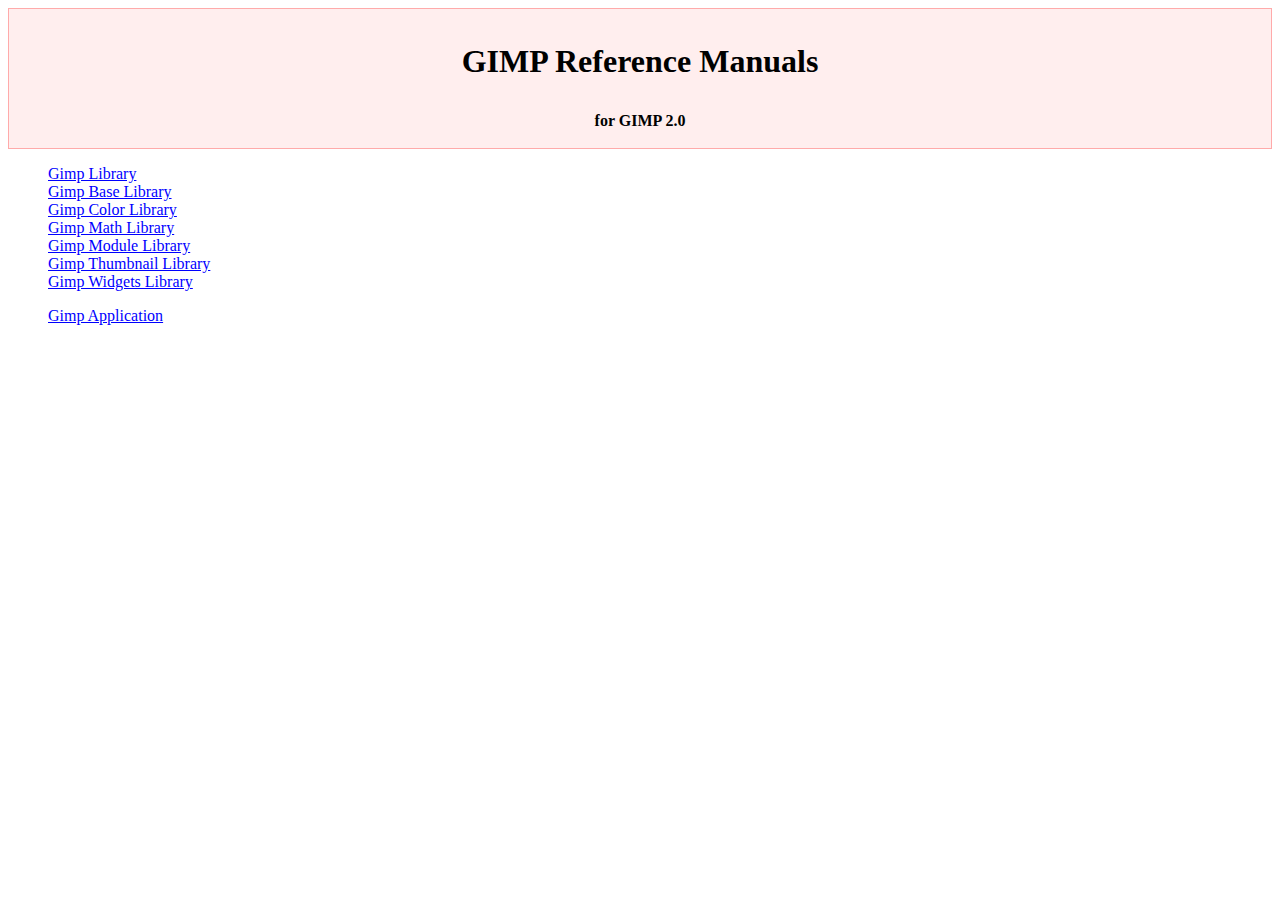
==== api/2.0/index.html @ 7b1b0fe3 "removed 1.3 API reference ..." ====
<!DOCTYPE HTML PUBLIC "-//W3C//DTD HTML 4.01 Transitional//EN" "http://www.w3.org/TR/html4/loose.dtd">
<html>
  <head>
    <meta http-equiv="Content-Type" content="text/html; charset=UTF-8">
    <title>GIMP Reference Manuals</title>
    <style type="text/css">
        .synopsis, .classsynopsis {
            background: #eeeeee;
            border: solid 1px #aaaaaa;
            padding: 0.5em;
        }
        .programlisting {
            background: #eeeeff;
            border: solid 1px #aaaaff;
            padding: 0.5em;
        }
        .variablelist {
            padding: 4px;
            margin-left: 3em;
        }
        .navigation {
            background: #ffeeee;
            border: solid 1px #ffaaaa;
            margin-top: 0.5em;
            margin-bottom: 0.5em;
        }
        .navigation a {
            color: #770000;
        }
        .navigation a:visited {
            color: #550000;
        }
        .navigation .title {
            font-size: 200%;
        }
      </style>
  </head>
  <body bgcolor="white" text="black"
    link="#0000FF" vlink="#840084" alink="#0000FF">
    <div class="book" lang="en">

      <div class="titlepage">
      <div><table class="navigation" width="100%" cellpadding="2" cellspacing="0">
            <tr><th valign="middle">
	      <p class="title">GIMP Reference Manuals</p>
	        <p class="releaseinfo">for GIMP 2.0</p>
		</th></tr>
		  </table></div>
      </div>

      <div class="toc">
        <dl><dd><dl>
            <dt><a href="libgimp/index.html">Gimp Library</a></dt>
	    <dt><a href="libgimpbase/index.html">Gimp Base Library</a></dt>
	    <dt><a href="libgimpcolor/index.html">Gimp Color Library</a></dt>
	    <dt><a href="libgimpmath/index.html">Gimp Math Library</a></dt>
	    <dt><a href="libgimpmodule/index.html">Gimp Module Library</a></dt>
	    <dt><a href="libgimpthumb/index.html">Gimp Thumbnail Library</a></dt>
            <dt><a href="libgimpwidgets/index.html">Gimp Widgets Library</a></dt>
        </dl></dd></dl>
        <dl><dd><dl>
            <dt><a href="app/index.html">Gimp Application</a></dt>
        </dl></dd></dl>
      </div></div>
  </body>
</html>
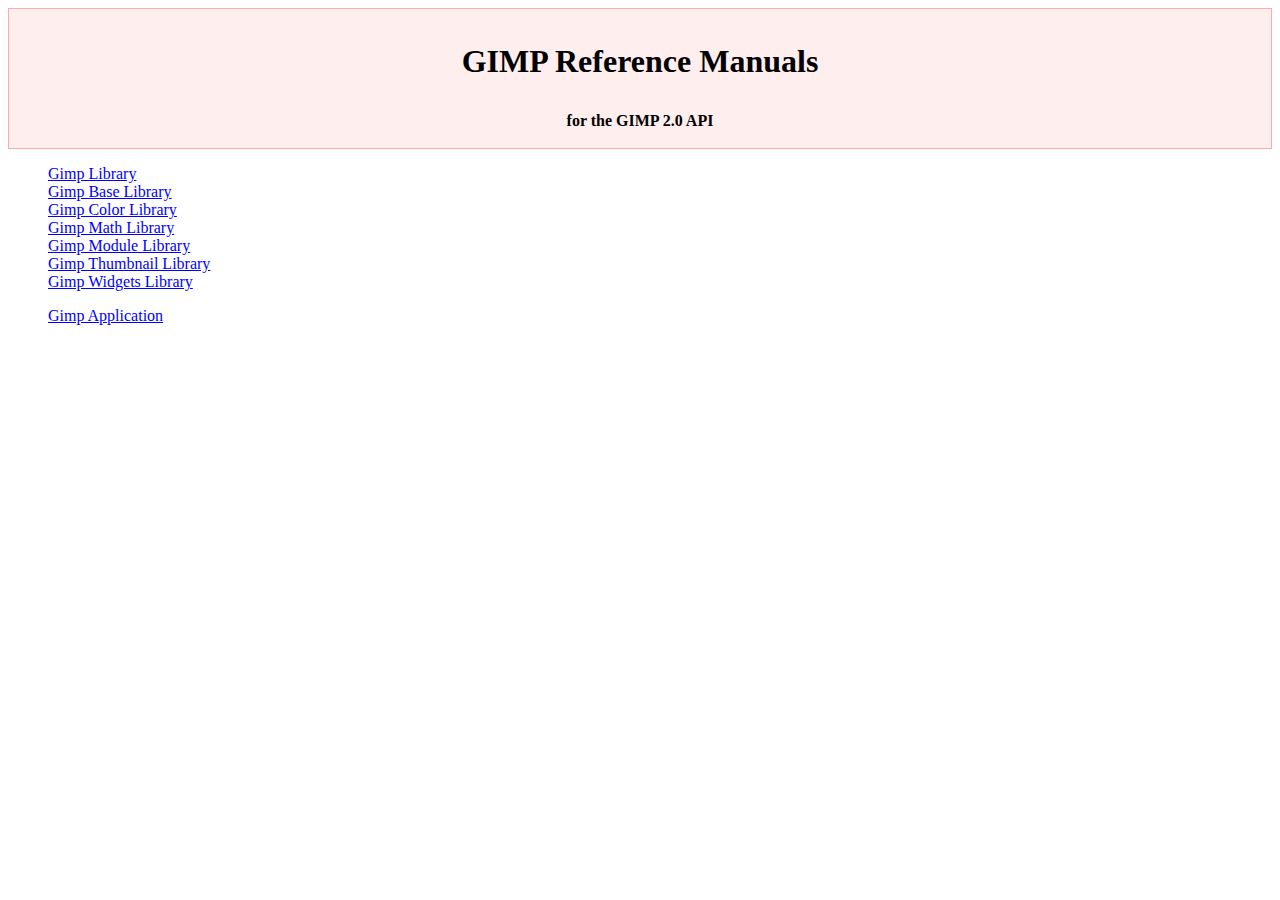
==== commit 20acfeb8: "attempt to clarify that 2.0 is the API version." ====
--- a/api/2.0/index.html
+++ b/api/2.0/index.html
@@ -43,7 +43,7 @@
       <div><table class="navigation" width="100%" cellpadding="2" cellspacing="0">
             <tr><th valign="middle">
 	      <p class="title">GIMP Reference Manuals</p>
-	        <p class="releaseinfo">for GIMP 2.0</p>
+	        <p class="releaseinfo">for the GIMP 2.0 API</p>
 		</th></tr>
 		  </table></div>
       </div>
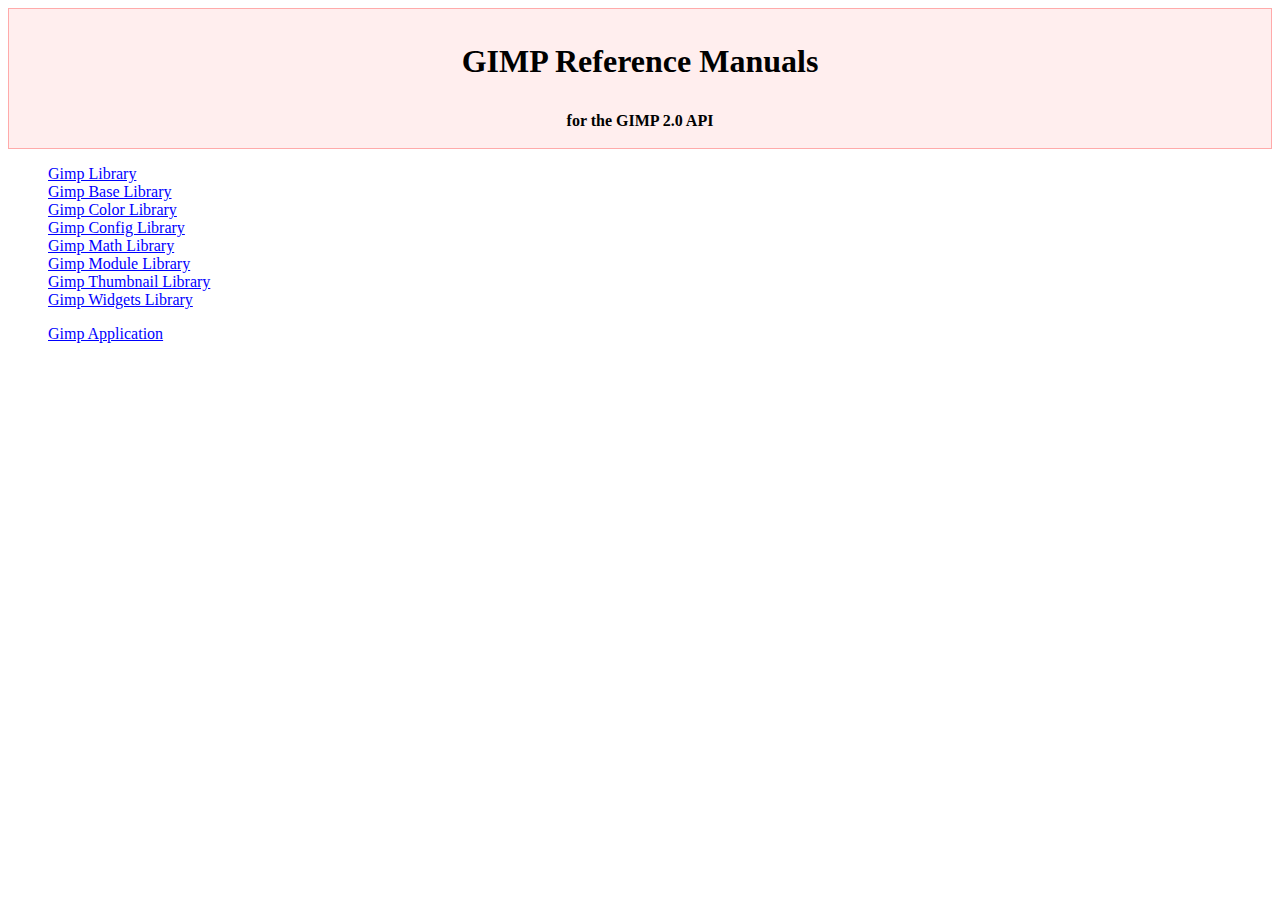
==== commit aa220994: "install.exclude updated for inclusion of libgimpconfig docs." ====
--- a/api/2.0/index.html
+++ b/api/2.0/index.html
@@ -53,6 +53,7 @@
             <dt><a href="libgimp/index.html">Gimp Library</a></dt>
 	    <dt><a href="libgimpbase/index.html">Gimp Base Library</a></dt>
 	    <dt><a href="libgimpcolor/index.html">Gimp Color Library</a></dt>
+	    <dt><a href="libgimpconfig/index.html">Gimp Config Library</a></dt>
 	    <dt><a href="libgimpmath/index.html">Gimp Math Library</a></dt>
 	    <dt><a href="libgimpmodule/index.html">Gimp Module Library</a></dt>
 	    <dt><a href="libgimpthumb/index.html">Gimp Thumbnail Library</a></dt>
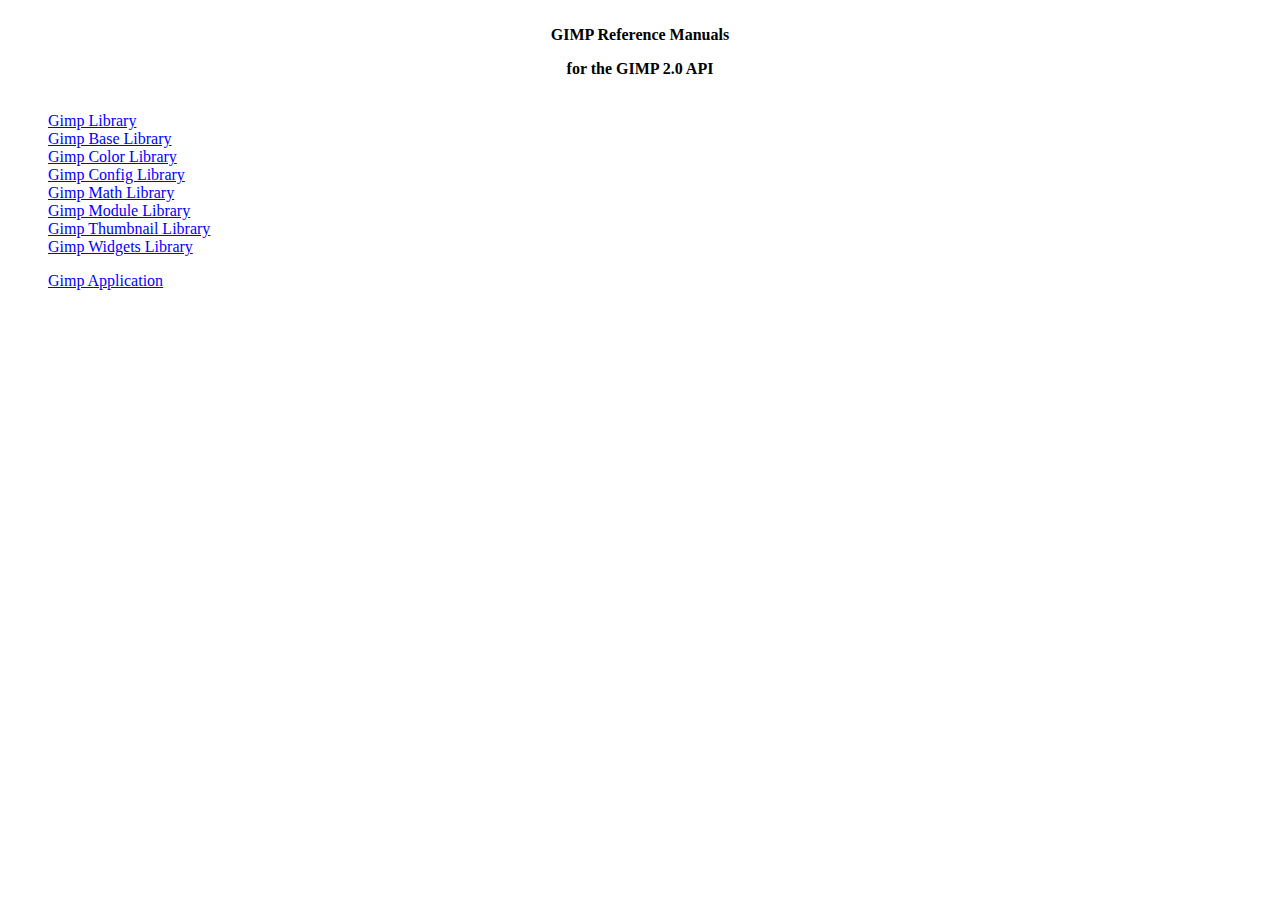
==== commit 158fad2f: "Removed inline style and added a link to app/style.css in order to inherit" ====
--- a/api/2.0/index.html
+++ b/api/2.0/index.html
@@ -3,37 +3,7 @@
   <head>
     <meta http-equiv="Content-Type" content="text/html; charset=UTF-8">
     <title>GIMP Reference Manuals</title>
-    <style type="text/css">
-        .synopsis, .classsynopsis {
-            background: #eeeeee;
-            border: solid 1px #aaaaaa;
-            padding: 0.5em;
-        }
-        .programlisting {
-            background: #eeeeff;
-            border: solid 1px #aaaaff;
-            padding: 0.5em;
-        }
-        .variablelist {
-            padding: 4px;
-            margin-left: 3em;
-        }
-        .navigation {
-            background: #ffeeee;
-            border: solid 1px #ffaaaa;
-            margin-top: 0.5em;
-            margin-bottom: 0.5em;
-        }
-        .navigation a {
-            color: #770000;
-        }
-        .navigation a:visited {
-            color: #550000;
-        }
-        .navigation .title {
-            font-size: 200%;
-        }
-      </style>
+    <link rel="stylesheet" href="app/style.css" type="text/css">
   </head>
   <body bgcolor="white" text="black"
     link="#0000FF" vlink="#840084" alink="#0000FF">
